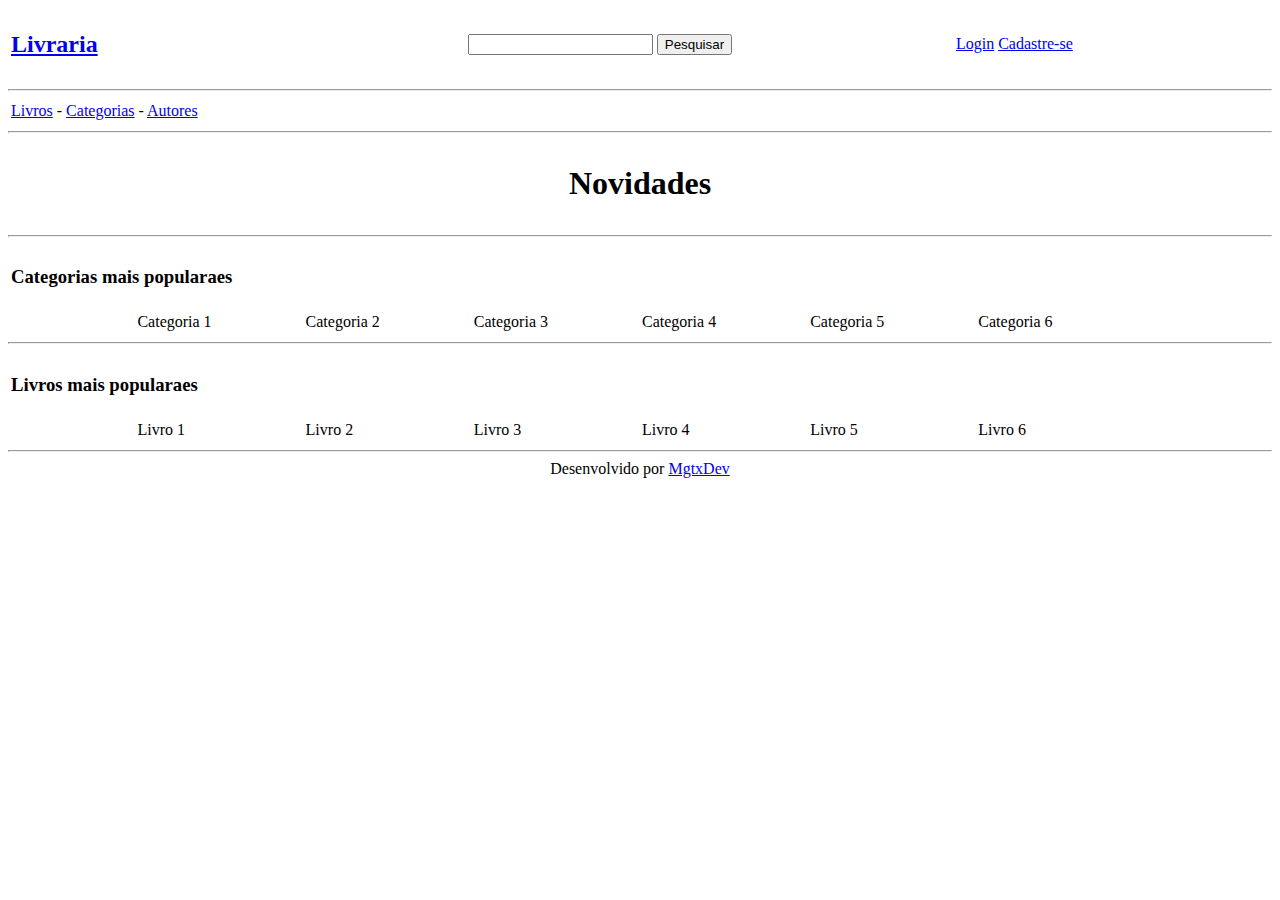
==== index.html @ 6e8818dc "Add files via upload" ====
<!DOCTYPE html>
<html lang="en">
<head>
    <meta charset="UTF-8">
    <meta http-equiv="X-UA-Compatible" content="IE=edge">
    <meta name="viewport" content="width=device-width, initial-scale=1.0">
    <title>Livraria</title>
</head>
<body>
    <table width="100%">
        <tr>
            <td>
                <h2><a href="index.html">Livraria</a></h2>
            </td>
            <td align="center">
                <input type="text">
                <input type="button" value="Pesquisar">
            </td>
            <td>
                <span><a href="pages/login.html">Login</a></span>
                <span><a href="pages/cadastro.html">Cadastre-se</a></span>
            </td>
        </tr>
    </table>
    <hr>
    <table width="100%" border="0">
        <tr>
            <td><a href="pages/livros.html">Livros</a> -
                <a href="pages/categorias.html">Categorias</a> -
                <a href="pages/autores.html">Autores</a>
            </td>
        </tr>
    </table>
    <hr>
    <table width="100%" border="0">
        <tr align="center">
            <td><h1>Novidades</h1></td>
        </tr>
    </table>
    <hr>
    <table width="80%" border="0">
        <tr>
            <td><h3>Categorias mais popularaes</h3></td>
        </tr>
        <table width="80%" border="0" align="center">
            <tr>
                <td>Categoria 1</td>
                <td>Categoria 2</td>
                <td>Categoria 3</td>
                <td>Categoria 4</td>
                <td>Categoria 5</td>
                <td>Categoria 6</td>
            </tr>
        </table>
    </table>
    <hr>
    <table width="80%" border="0">
        <tr>
            <td><h3>Livros mais popularaes</h3></td>
        </tr>
        <table width="80%" border="0" align="center">
            <tr>
                <td>Livro 1</td>
                <td>Livro 2</td>
                <td>Livro 3</td>
                <td>Livro 4</td>
                <td>Livro 5</td>
                <td>Livro 6</td>
            </tr>
        </table>
    </table>
    <hr>
    <footer align="center">
        <span>Desenvolvido por <a href="#">MgtxDev</a></span>
    </footer>
</body>
</html>
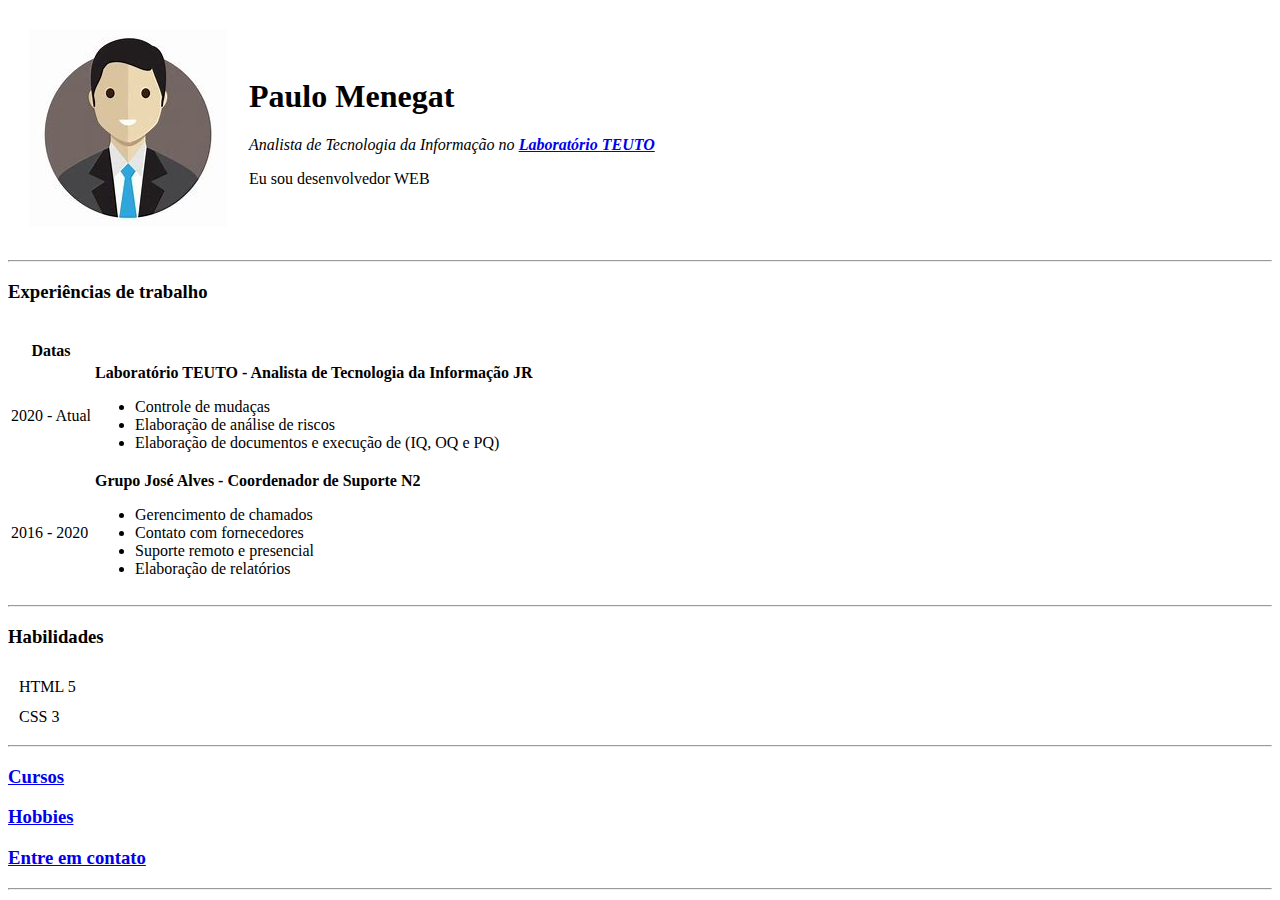
==== commit 1e666ab8: "Add files via upload" ====
--- a/index.html
+++ b/index.html
@@ -1,77 +1,110 @@
 <!DOCTYPE html>
 <html lang="en">
+
 <head>
     <meta charset="UTF-8">
     <meta http-equiv="X-UA-Compatible" content="IE=edge">
     <meta name="viewport" content="width=device-width, initial-scale=1.0">
-    <title>Livraria</title>
+    <title>Paulo - Personal Site</title>
 </head>
+
 <body>
-    <table width="100%">
+
+    <table cellspacing="20">
         <tr>
             <td>
-                <h2><a href="index.html">Livraria</a></h2>
-            </td>
-            <td align="center">
-                <input type="text">
-                <input type="button" value="Pesquisar">
+                <img src="img/OIP.jpg" alt="">
             </td>
             <td>
-                <span><a href="pages/login.html">Login</a></span>
-                <span><a href="pages/cadastro.html">Cadastre-se</a></span>
+                <h1>Paulo Menegat</h1>
+                <p><em> Analista de Tecnologia da Informação no
+            
+            
+                        <strong> <a href="https://www.teuto.com.br/" target="_blank">Laboratório TEUTO </a> </strong>
+            
+            
+                    </em></p>
+            
+                <p>Eu sou desenvolvedor WEB</p>
             </td>
         </tr>
     </table>
+
+
     <hr>
-    <table width="100%" border="0">
+
+    <h3>Experiências de trabalho</h3>
+        
+    <table>
+        <thead>
+            <th>Datas</th>
+        </thead>        
         <tr>
-            <td><a href="pages/livros.html">Livros</a> -
-                <a href="pages/categorias.html">Categorias</a> -
-                <a href="pages/autores.html">Autores</a>
+            <td>
+                2020 - Atual
+            </td>
+            <td>
+                <strong>Laboratório TEUTO - Analista de Tecnologia da Informação JR</strong>
+                <ul>
+                    <li>
+                        Controle de mudaças
+                    </li>
+                    <li>
+                        Elaboração de análise de riscos
+                    </li>
+                    <li>
+                        Elaboração de documentos e execução de (IQ, OQ e PQ)
+                    </li>
+                </ul>
+            </td>
+        </tr><br>        
+        <tr>
+            <td>
+                2016 - 2020                
+            </td>
+            <td>
+                <strong>Grupo José Alves - Coordenador de Suporte N2</strong> 
+                <ul>
+                    <li>
+                        Gerencimento de chamados
+                    </li>
+                    <li>
+                        Contato com fornecedores
+                    </li>
+                    <li>
+                        Suporte remoto e presencial
+                    </li>
+                    <li>
+                        Elaboração de relatórios
+                    </li>
+                </ul>
             </td>
         </tr>
     </table>
+    
     <hr>
-    <table width="100%" border="0">
-        <tr align="center">
-            <td><h1>Novidades</h1></td>
+
+    <h3>Habilidades</h3>
+
+    <table cellspacing="10">
+        <tr>
+            <td>HTML 5</td>              
+        </tr>
+        <tr>
+            <td>CSS 3</td>                      
         </tr>
     </table>
+
     <hr>
-    <table width="80%" border="0">
-        <tr>
-            <td><h3>Categorias mais popularaes</h3></td>
-        </tr>
-        <table width="80%" border="0" align="center">
-            <tr>
-                <td>Categoria 1</td>
-                <td>Categoria 2</td>
-                <td>Categoria 3</td>
-                <td>Categoria 4</td>
-                <td>Categoria 5</td>
-                <td>Categoria 6</td>
-            </tr>
-        </table>
-    </table>
+
+    <h3> <a href="pages/cursos.html">Cursos</a></h3>
+
+    <h3> <a href="pages/hobbies.html">Hobbies</a></h3>
+
+    <h3> <a href="pages/contato.html">Entre em contato</a></h3>
+
     <hr>
-    <table width="80%" border="0">
-        <tr>
-            <td><h3>Livros mais popularaes</h3></td>
-        </tr>
-        <table width="80%" border="0" align="center">
-            <tr>
-                <td>Livro 1</td>
-                <td>Livro 2</td>
-                <td>Livro 3</td>
-                <td>Livro 4</td>
-                <td>Livro 5</td>
-                <td>Livro 6</td>
-            </tr>
-        </table>
-    </table>
-    <hr>
-    <footer align="center">
-        <span>Desenvolvido por <a href="#">MgtxDev</a></span>
-    </footer>
+
 </body>
+
 </html>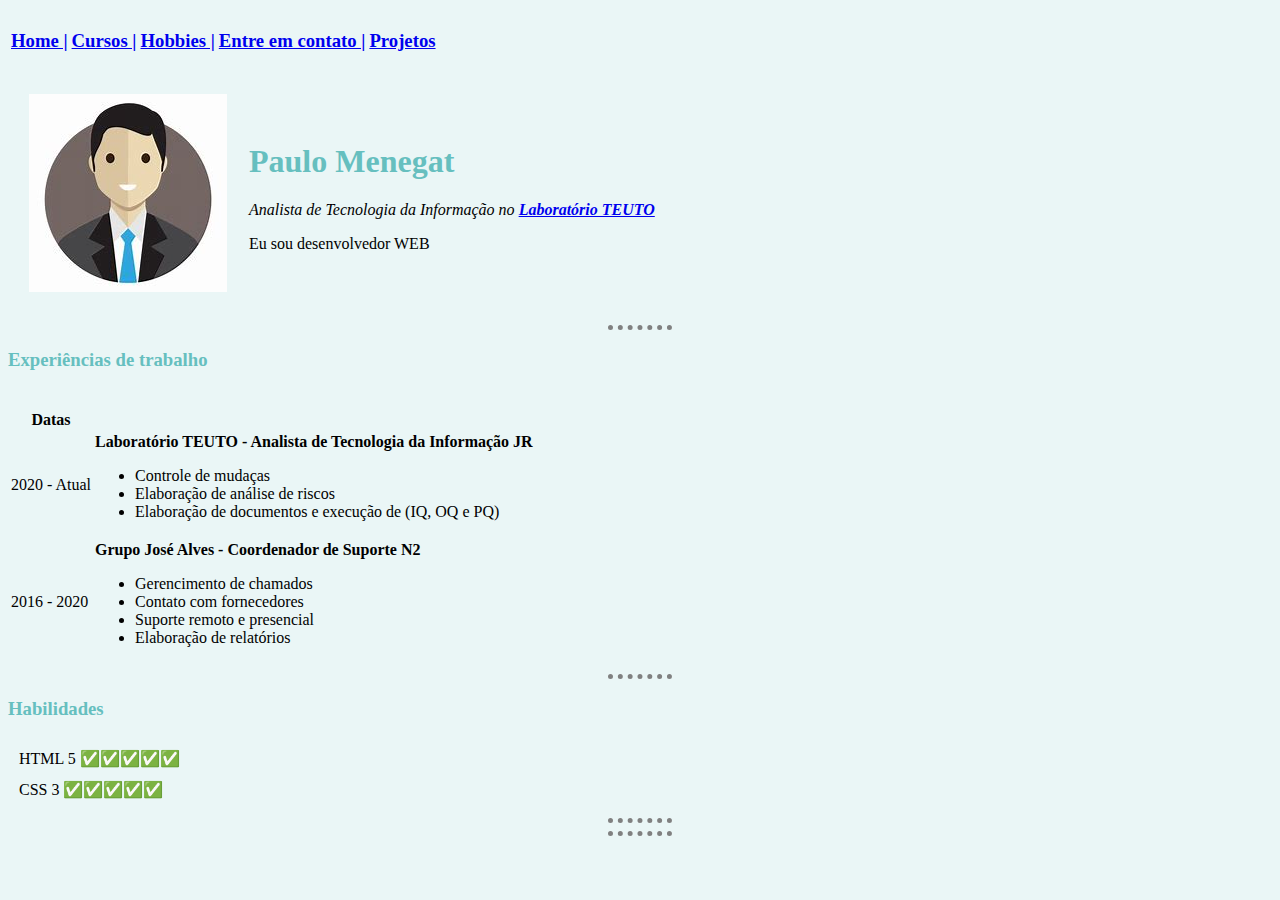
==== commit f58e6e04: "Novo projeto utilizando css" ====
--- a/index.html
+++ b/index.html
@@ -6,9 +6,30 @@
     <meta http-equiv="X-UA-Compatible" content="IE=edge">
     <meta name="viewport" content="width=device-width, initial-scale=1.0">
     <title>Paulo - Personal Site</title>
+    <link rel="stylesheet" type="text/css" href="css/styles.css">
 </head>
 
-<body>
+<body >
+
+    <table>
+        <tr>
+            <td>
+                <h3> <a href="index.html">Home | </a></h3>
+            </td>
+            <td>
+                <h3> <a href="pages/cursos.html">Cursos | </a></h3>
+            </td>
+            <td>
+                <h3> <a href="pages/hobbies.html">Hobbies | </a></h3>
+            </td>
+            <td>
+                <h3> <a href="pages/contato.html">Entre em contato | </a></h3>
+            </td>
+            <td>
+                <h3> <a href="pages/projetos.html">Projetos</a></h3>
+            </td>
+        </tr>
+    </table>
 
     <table cellspacing="20">
         <tr>
@@ -57,7 +78,7 @@
                     </li>
                 </ul>
             </td>
-        </tr><br>        
+        </tr><br>       
         <tr>
             <td>
                 2016 - 2020                
@@ -88,20 +109,15 @@
 
     <table cellspacing="10">
         <tr>
-            <td>HTML 5</td>              
+            <td>HTML 5 ✅✅✅✅✅</td>              
         </tr>
         <tr>
-            <td>CSS 3</td>                      
+            <td>CSS 3 ✅✅✅✅✅</td>                      
         </tr>
     </table>
 
     <hr>
 
-    <h3> <a href="pages/cursos.html">Cursos</a></h3>
-
-    <h3> <a href="pages/hobbies.html">Hobbies</a></h3>
-
-    <h3> <a href="pages/contato.html">Entre em contato</a></h3>
 
     <hr>
 
--- a/css/styles.css
+++ b/css/styles.css
@@ -0,0 +1,14 @@
+body {
+    background-color: #EAF6F6;
+}
+
+hr{
+    border-style: none;
+    border-top-style: dotted; 
+    border-color: gray;
+    border-width: 5px;
+    width: 5%;
+}
+h1,h3{
+    color: #66BFBF;
+}